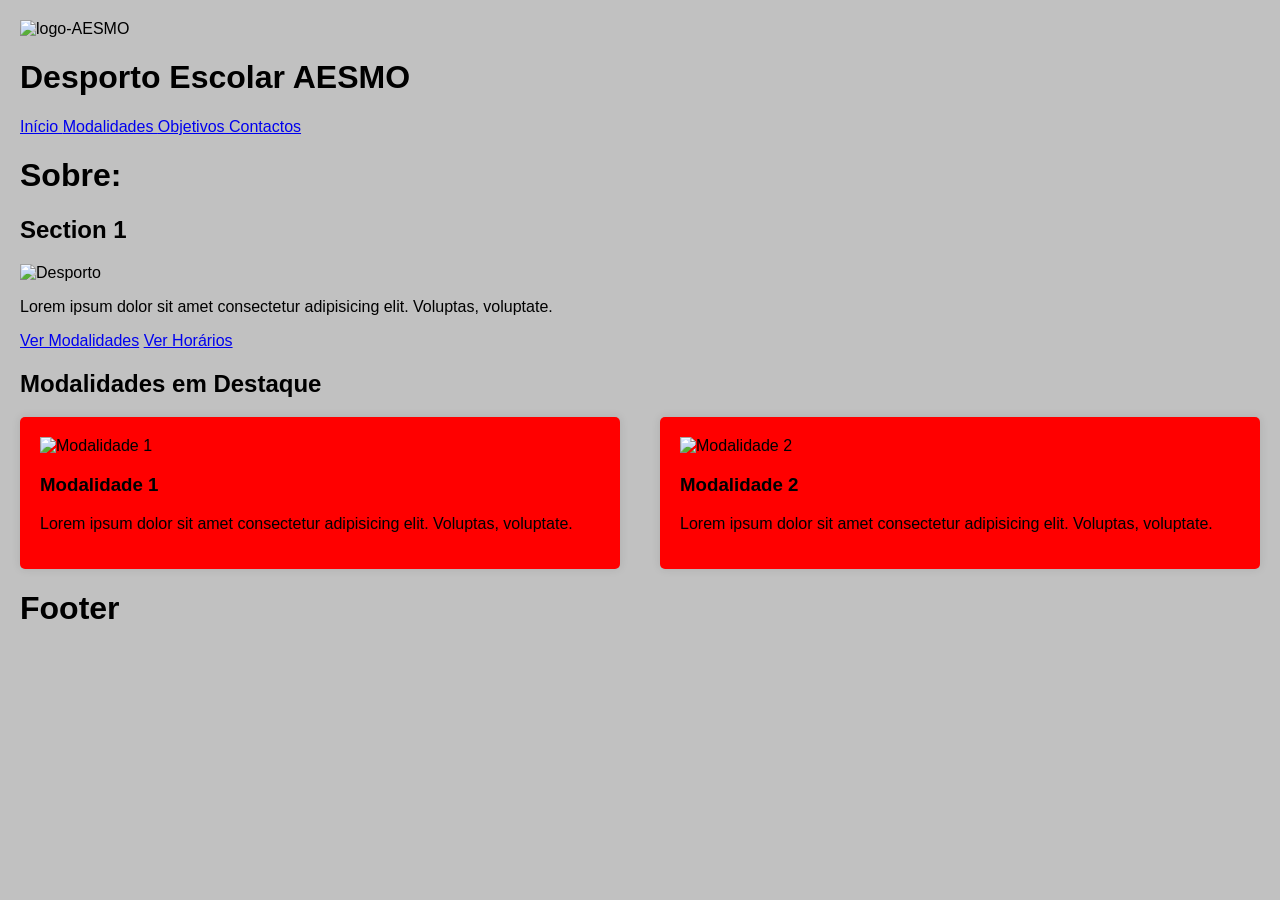
==== index.html @ 1badb542 "aaa" ====
<!DOCTYPE html>
<html lang="en">
<head>
    <meta charset="UTF-8">
    <meta name="viewport" content="width=device-width, initial-scale=1.0">
    <title>AESMO - Desporto</title>
    <link rel="stylesheet" href="style.css">
</head>
<body>

    <header>
        <img src="logo.jpg" alt="logo-AESMO" width="100px">
        <h1>Desporto Escolar AESMO</h1>

        <nav>
            <a href="index.html#inicio">Início  </a>
            <a href="modalidades.html#modalidades">Modalidades  </a>
            <a href="horarios.html#horarios">Objetivos  </a>
            <a href="contactos.html#contactos">Contactos </a>
        </nav>
    </header>

    <main>
        <h1>Sobre:</h1>
        <section id="hero">
            <h2>Section 1</h2>  
            <img src="desporto.jpg" alt="Desporto" width="300px">
            <p>Lorem ipsum dolor sit amet consectetur adipisicing elit. Voluptas, voluptate.</p>
            <a href="modalidades.html#modalidades">Ver Modalidades</a>
            <a href="horarios.html#horarios">Ver Horários</a>
        </section>

        <section id="destaque">
            <h2>Modalidades em Destaque</h2>
            <grid class="card-container">
            <div class="card">
                <img src="modalidade1.jpg" alt="Modalidade 1" width="200px">
                <h3>Modalidade 1</h3>
                <p>Lorem ipsum dolor sit amet consectetur adipisicing elit. Voluptas, voluptate.</p>
            </div>

            <div class="card">
                <img src="modalidade2.jpg" alt="Modalidade 2" width="200px">
                <h3>Modalidade 2</h3>
                <p>Lorem ipsum dolor sit amet consectetur adipisicing elit. Voluptas, voluptate.</p>
            </div>
            </grid>
        </section>




    </main>

    <footer>
        <h1>Footer</h1>
    </footer>
---- style.css ----
body {
    font-family: Arial, sans-serif;
    background-color: #c1c1c1;
    margin: 0;
    padding: 20px;
}


grid {
    display: grid;
    grid-template-columns: repeat(auto-fit, minmax(200px, 1fr));
    gap: 40px;
}

div {
    background-color: #ff0000;
    padding: 20px;
    border-radius: 5px;
    box-shadow: 0 0 10px rgba(0, 0, 0, 0.1);
}
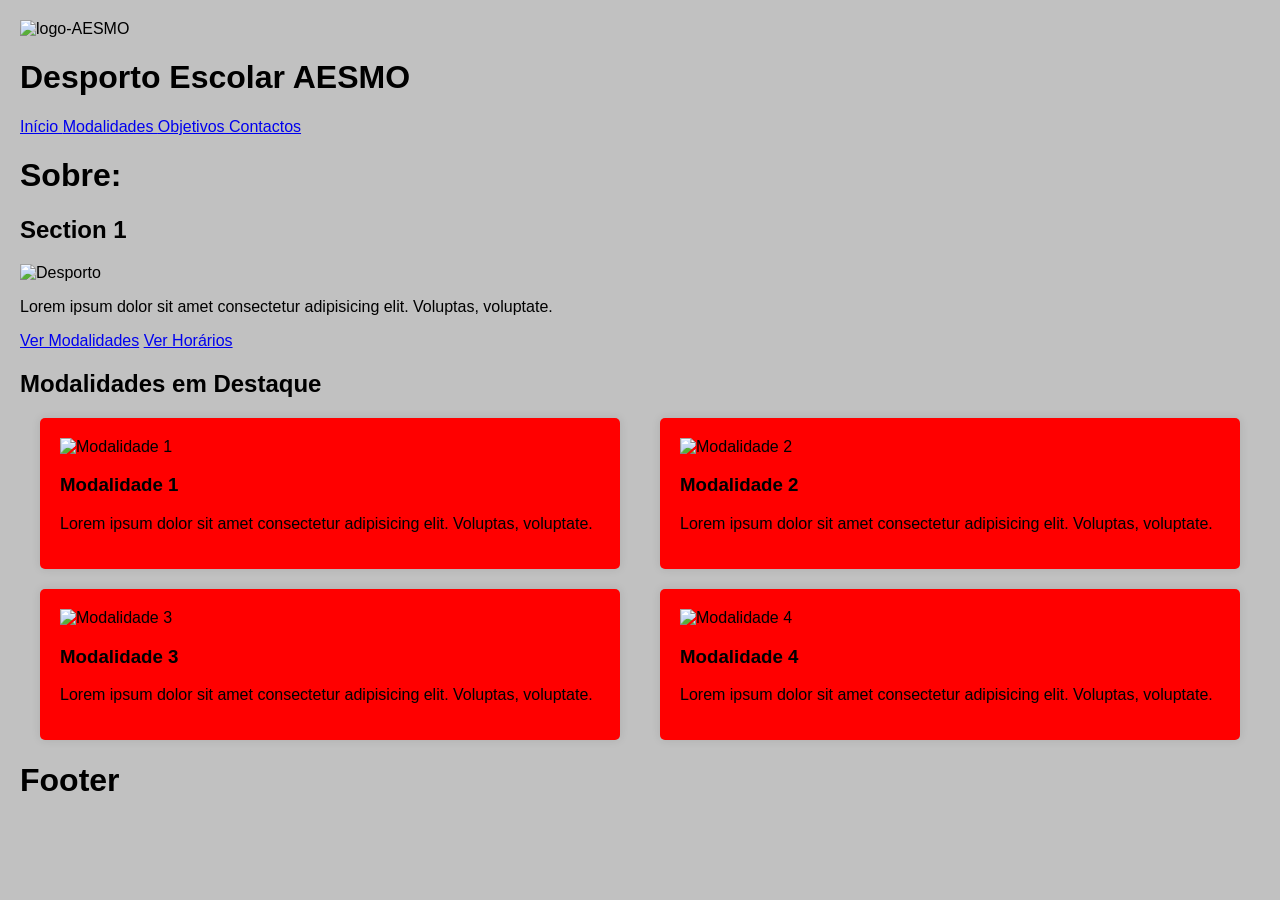
==== commit da912ece: "Enhance layout and styling in index.html and style.css; added new sections for gallery and results, " ====
--- a/index.html
+++ b/index.html
@@ -9,7 +9,7 @@
 <body>
 
     <header>
-        <img src="logo.jpg" alt="logo-AESMO" width="100px">
+        <img src="logo.jpg" alt="logo-AESMO" >
         <h1>Desporto Escolar AESMO</h1>
 
         <nav>
@@ -24,7 +24,7 @@
         <h1>Sobre:</h1>
         <section id="hero">
             <h2>Section 1</h2>  
-            <img src="desporto.jpg" alt="Desporto" width="300px">
+            <img src="desporto.jpg" alt="Desporto" >
             <p>Lorem ipsum dolor sit amet consectetur adipisicing elit. Voluptas, voluptate.</p>
             <a href="modalidades.html#modalidades">Ver Modalidades</a>
             <a href="horarios.html#horarios">Ver Horários</a>
@@ -45,13 +45,27 @@
                 <p>Lorem ipsum dolor sit amet consectetur adipisicing elit. Voluptas, voluptate.</p>
             </div>
             </grid>
+
+            <grid class="card-container">
+                <div class="card">
+                    <img src="modalidade3.jpg" alt="Modalidade 3" width="200px">
+                    <h3>Modalidade 3</h3>
+                    <p>Lorem ipsum dolor sit amet consectetur adipisicing elit. Voluptas, voluptate.</p>
+                </div>
+                
+                <div class="card">
+                    <img src="modalidade4.jpg" alt="Modalidade 4" width="200px">
+                    <h3>Modalidade 4</h3>
+                    <p>Lorem ipsum dolor sit amet consectetur adipisicing elit. Voluptas, voluptate.</p>
+                </div>
+            </grid>
         </section>
 
+        <section id="resultados"
 
-
+    </section>
 
     </main>
-
     <footer>
         <h1>Footer</h1>
     </footer>
--- a/style.css
+++ b/style.css
@@ -10,6 +10,7 @@
     display: grid;
     grid-template-columns: repeat(auto-fit, minmax(200px, 1fr));
     gap: 40px;
+    margin: 20px;
 }
 
 div {
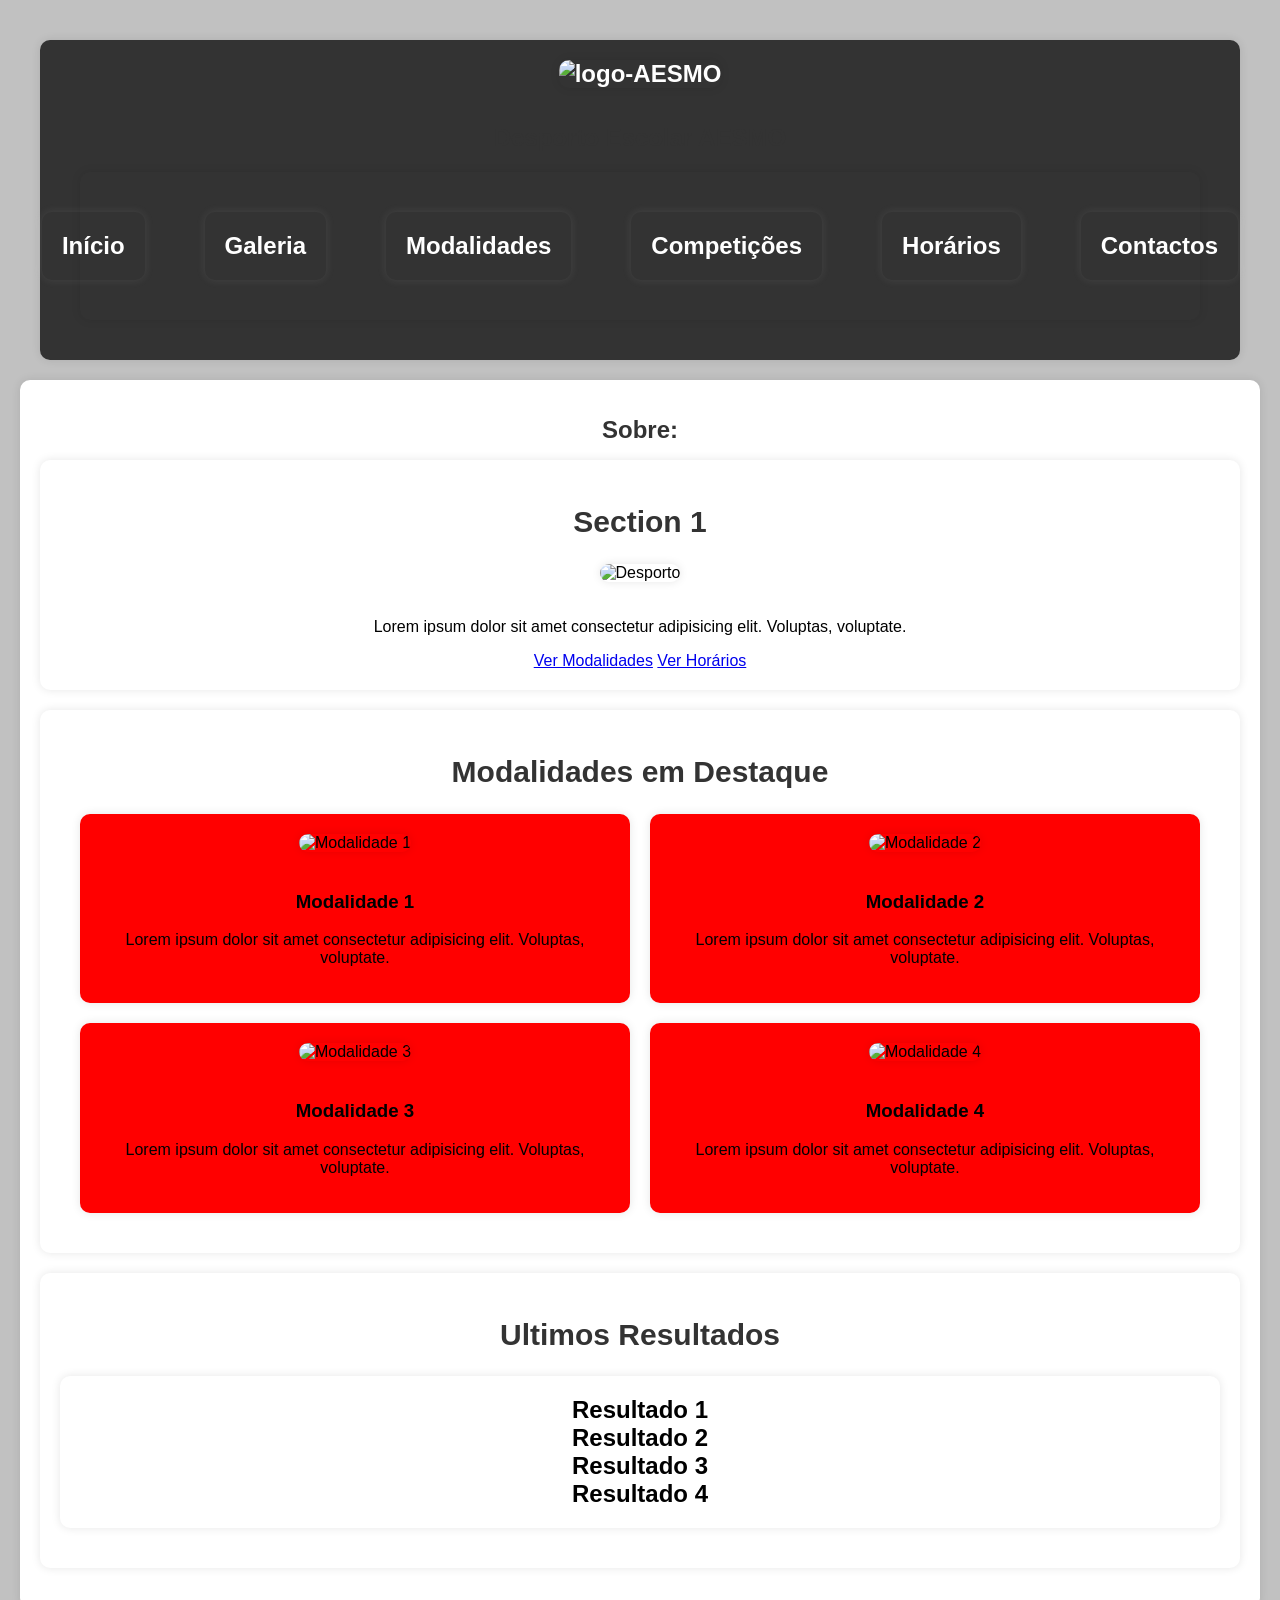
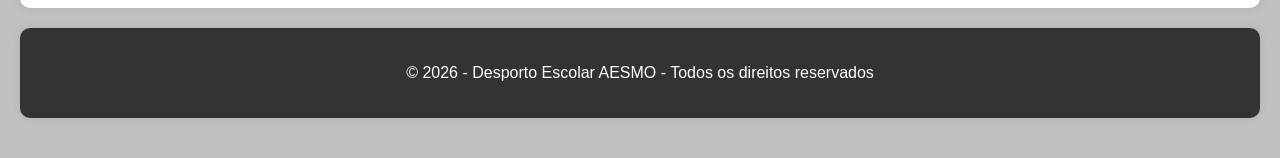
==== commit 199e1b26: "Update galeria.html structure and styling; add header, navigation, and main content sections, and en" ====
--- a/index.html
+++ b/index.html
@@ -14,8 +14,10 @@
 
         <nav>
             <a href="index.html#inicio">Início  </a>
+            <a href="galeria.html#galeria">Galeria  </a>
             <a href="modalidades.html#modalidades">Modalidades  </a>
-            <a href="horarios.html#horarios">Objetivos  </a>
+            <a href="competicoes.html#competicoes">Competições  </a>
+            <a href="horarios.html#horarios">Horários  </a>
             <a href="contactos.html#contactos">Contactos </a>
         </nav>
     </header>
@@ -44,28 +46,32 @@
                 <h3>Modalidade 2</h3>
                 <p>Lorem ipsum dolor sit amet consectetur adipisicing elit. Voluptas, voluptate.</p>
             </div>
-            </grid>
-
-            <grid class="card-container">
-                <div class="card">
+            
+            <div class="card">
                     <img src="modalidade3.jpg" alt="Modalidade 3" width="200px">
                     <h3>Modalidade 3</h3>
                     <p>Lorem ipsum dolor sit amet consectetur adipisicing elit. Voluptas, voluptate.</p>
-                </div>
+            </div>
                 
-                <div class="card">
+            <div class="card">
                     <img src="modalidade4.jpg" alt="Modalidade 4" width="200px">
                     <h3>Modalidade 4</h3>
                     <p>Lorem ipsum dolor sit amet consectetur adipisicing elit. Voluptas, voluptate.</p>
-                </div>
+            </div>
             </grid>
         </section>
 
-        <section id="resultados"
-
+        <section id="resultados">
+        <h2>Ultimos Resultados</h2>
+        <ul>
+            <li>Resultado 1</li>
+            <li>Resultado 2</li>
+            <li>Resultado 3</li>
+            <li>Resultado 4</li>
+        </ul>
     </section>
 
     </main>
     <footer>
-        <h1>Footer</h1>
+        <p>&copy; 2026 - Desporto Escolar AESMO - Todos os direitos reservados</p>
     </footer>
--- a/style.css
+++ b/style.css
@@ -5,17 +5,140 @@
     padding: 20px;
 }
 
+h1 {
+    text-align: center;
+    color: #333;
+    font-size: 24px;
+    font-weight: bold;
+}
+
+h2 {
+    text-align: center;
+    color: #333;
+    font-size: 30px;
+    font-weight: bold;
+}
+
+img {
+    width: 100%;
+    height: 100%;
+    object-fit: cover;
+    border-radius: 10px;
+    box-shadow: 0 0 10px rgba(0, 0, 0, 0.1);
+    margin-bottom: 20px;
+}
+
+header {
+    background-color: #333;
+    color: #fff;
+    padding: 20px;
+    border-radius: 10px;
+    box-shadow: 0 0 10px rgba(0, 0, 0, 0.1);
+    margin-bottom: 20px;
+    text-align: center;
+    font-size: 24px;
+    font-weight: bold;
+    margin: 20px;
+    padding: 20px;
+    border-radius: 10px;
+    box-shadow: 0 0 10px rgba(0, 0, 0, 0.1);
+}
+
+nav {
+    background-color: #333;
+    color: #fff;
+    padding: 20px;
+    border-radius: 10px;
+    box-shadow: 0 0 10px rgba(0, 0, 0, 0.1);
+    margin-bottom: 20px;
+    text-align: center;
+    font-size: 24px;
+    font-weight: bold;
+    margin: 20px;
+    padding: 20px;
+    border-radius: 10px;
+    box-shadow: 0 0 10px rgba(0, 0, 0, 0.1);
+    display: flex;
+    justify-content: center;
+    align-items: center;
+    gap: 20px;
+    list-style: none;
+    text-decoration: none;
+}
+
+nav a {
+    color: #fff;
+    text-decoration: none;
+    font-size: 24px;
+    font-weight: bold;
+    margin: 20px;
+    padding: 20px;
+    border-radius: 10px;
+    box-shadow: 0 0 10px rgba(221, 221, 221, 0.1);
+}
+
+nav a:hover {
+    background-color: #555;
+    color: #fff;
+    transition: 0.3s;
+}
+
+main {
+    background-color: #ffffff;
+    color: #000000;
+    padding: 20px;
+    border-radius: 10px;
+    box-shadow: 0 0 10px rgba(0, 0, 0, 0.1);
+    margin-bottom: 20px;
+    text-align: center;
+}
+
+section {
+    background-color: #ffffff;
+    color: #000000;
+    padding: 20px;
+    border-radius: 10px;
+    box-shadow: 0 0 10px rgba(0, 0, 0, 0.1);
+    margin-bottom: 20px;
+    text-align: center;
+}
+
+ul {
+    background-color: #ffffff;
+    color: #000000;
+    padding: 20px;
+    border-radius: 10px;
+    box-shadow: 0 0 10px rgba(0, 0, 0, 0.1);
+    margin-bottom: 20px;
+    text-align: center;
+    list-style: none;
+    text-decoration: none;
+    font-size: 24px;
+    font-weight: bold;
+
+}
+
+footer {
+    background-color: #333;
+    color: #fff;
+    padding: 20px;
+    border-radius: 10px;
+    box-shadow: 0 0 10px rgba(0, 0, 0, 0.1);
+    margin-bottom: 20px;
+    text-align: center;
+}
 
 grid {
     display: grid;
-    grid-template-columns: repeat(auto-fit, minmax(200px, 1fr));
-    gap: 40px;
+    grid-template-columns:1fr 1fr;
+    gap: 20px;
     margin: 20px;
 }
 
 div {
     background-color: #ff0000;
     padding: 20px;
-    border-radius: 5px;
+    border-radius: 10px;
     box-shadow: 0 0 10px rgba(0, 0, 0, 0.1);
-}+}
+
